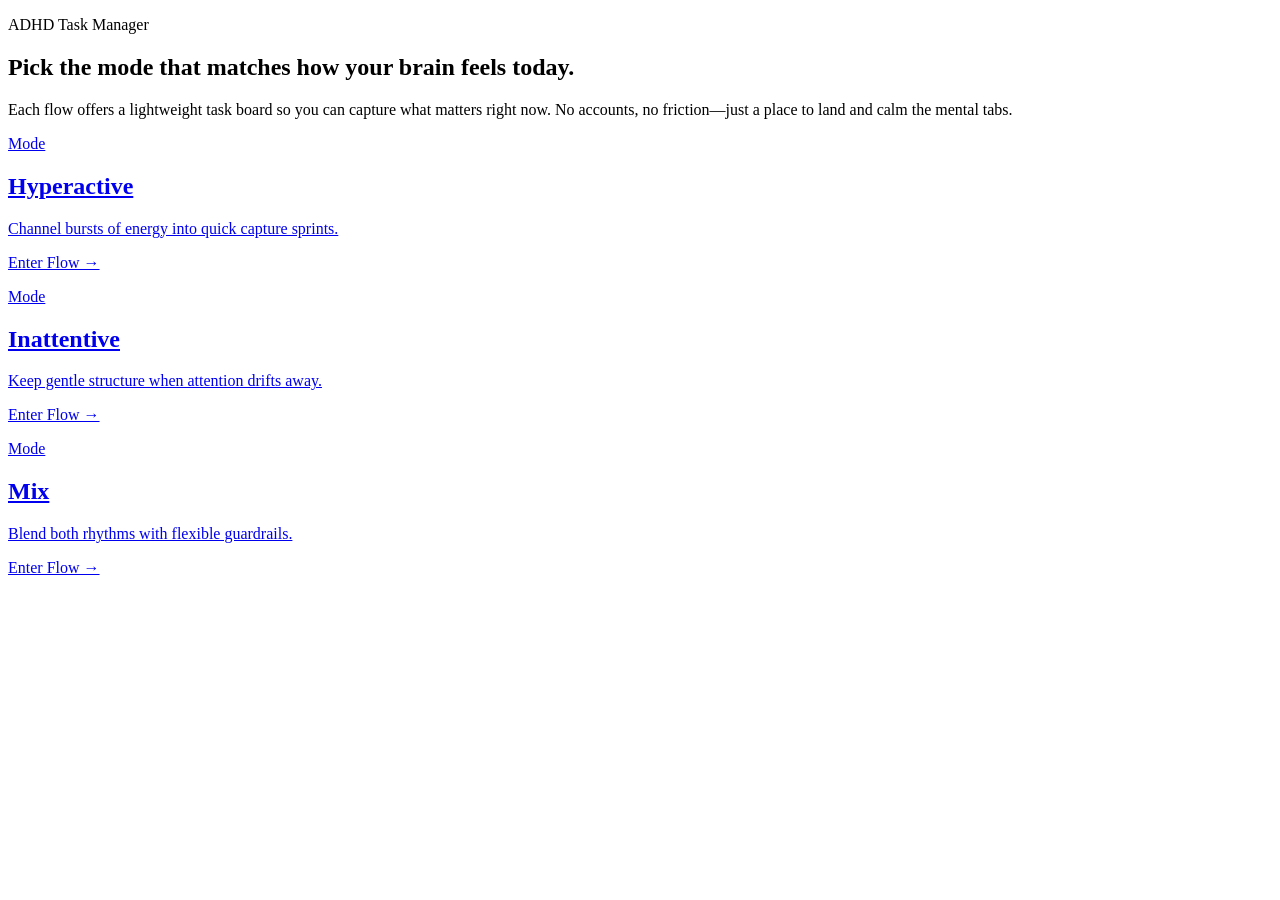
==== index.html @ 8b521635 "Updates" ====
<!DOCTYPE html><!--BIbM8w9gvNcOUpkRr5JvY--><html lang="en"><head><meta charSet="utf-8"/><meta name="viewport" content="width=device-width, initial-scale=1"/><link rel="preload" href="/adhd-task-manager/_next/static/media/797e433ab948586e-s.p.dbea232f.woff2" as="font" crossorigin="" type="font/woff2"/><link rel="preload" href="/adhd-task-manager/_next/static/media/caa3a2e1cccd8315-s.p.853070df.woff2" as="font" crossorigin="" type="font/woff2"/><link rel="stylesheet" href="/adhd-task-manager/_next/static/chunks/9ed24221efd3d8c6.css" data-precedence="next"/><link rel="preload" as="script" fetchPriority="low" href="/adhd-task-manager/_next/static/chunks/11211aaabb2560be.js"/><script src="/adhd-task-manager/_next/static/chunks/112f346e31f991df.js" async=""></script><script src="/adhd-task-manager/_next/static/chunks/be1be622ca6991ac.js" async=""></script><script src="/adhd-task-manager/_next/static/chunks/06525dfb60487280.js" async=""></script><script src="/adhd-task-manager/_next/static/chunks/5d531e7148feb986.js" async=""></script><script src="/adhd-task-manager/_next/static/chunks/turbopack-1556e7c6391fd3c6.js" async=""></script><script src="/adhd-task-manager/_next/static/chunks/ff1a16fafef87110.js" async=""></script><script src="/adhd-task-manager/_next/static/chunks/247eb132b7f7b574.js" async=""></script><script src="/adhd-task-manager/_next/static/chunks/796e69ae18b2784c.js" async=""></script><meta name="next-size-adjust" content=""/><title>ADHD Task Manager</title><meta name="description" content="Pick a hyperactive, inattentive, or mixed flow and capture tasks."/><link rel="icon" href="/adhd-task-manager/favicon.ico?favicon.0b3bf435.ico" sizes="256x256" type="image/x-icon"/><script src="/adhd-task-manager/_next/static/chunks/a6dad97d9634a72d.js" noModule=""></script></head><body class="geist_a71539c9-module__T19VSG__variable geist_mono_8d43a2aa-module__8Li5zG__variable antialiased"><div hidden=""><!--$--><!--/$--></div><div class="min-h-screen bg-gradient-to-br from-rose-50 via-white to-slate-100"><main class="mx-auto flex min-h-screen max-w-5xl flex-col gap-16 px-6 py-20 sm:px-10"><section class="space-y-6 text-center sm:text-left"><p class="text-sm font-semibold uppercase tracking-[0.4em] text-zinc-500">ADHD Task Manager</p><h1 class="text-4xl font-semibold leading-snug text-zinc-900 sm:text-5xl">Pick the mode that matches how your brain feels today.</h1><p class="max-w-3xl text-lg text-zinc-600">Each flow offers a lightweight task board so you can capture what matters right now. No accounts, no friction—just a place to land and calm the mental tabs.</p></section><section class="grid gap-6 md:grid-cols-3"><a class="group flex flex-col justify-between rounded-3xl border border-black/5 bg-white/90 p-8 shadow-lg shadow-black/5 transition hover:-translate-y-1 hover:shadow-2xl from-orange-500/20 via-orange-400/10 to-orange-300/10" href="/adhd-task-manager/hyperactive/"><div class="space-y-4"><p class="text-xs font-semibold uppercase tracking-[0.4em] text-zinc-500">Mode</p><h2 class="text-2xl font-semibold text-zinc-900">Hyperactive</h2><p class="text-sm text-zinc-600">Channel bursts of energy into quick capture sprints.</p></div><span class="mt-10 inline-flex items-center justify-center rounded-full border px-4 py-2 text-xs font-semibold uppercase tracking-wide transition group-hover:bg-white text-orange-700 border-orange-200 hover:border-orange-400">Enter Flow →</span></a><a class="group flex flex-col justify-between rounded-3xl border border-black/5 bg-white/90 p-8 shadow-lg shadow-black/5 transition hover:-translate-y-1 hover:shadow-2xl from-sky-500/20 via-sky-400/10 to-sky-300/10" href="/adhd-task-manager/inattentive/"><div class="space-y-4"><p class="text-xs font-semibold uppercase tracking-[0.4em] text-zinc-500">Mode</p><h2 class="text-2xl font-semibold text-zinc-900">Inattentive</h2><p class="text-sm text-zinc-600">Keep gentle structure when attention drifts away.</p></div><span class="mt-10 inline-flex items-center justify-center rounded-full border px-4 py-2 text-xs font-semibold uppercase tracking-wide transition group-hover:bg-white text-sky-700 border-sky-200 hover:border-sky-400">Enter Flow →</span></a><a class="group flex flex-col justify-between rounded-3xl border border-black/5 bg-white/90 p-8 shadow-lg shadow-black/5 transition hover:-translate-y-1 hover:shadow-2xl from-violet-500/20 via-violet-400/10 to-violet-300/10" href="/adhd-task-manager/mix/"><div class="space-y-4"><p class="text-xs font-semibold uppercase tracking-[0.4em] text-zinc-500">Mode</p><h2 class="text-2xl font-semibold text-zinc-900">Mix</h2><p class="text-sm text-zinc-600">Blend both rhythms with flexible guardrails.</p></div><span class="mt-10 inline-flex items-center justify-center rounded-full border px-4 py-2 text-xs font-semibold uppercase tracking-wide transition group-hover:bg-white text-violet-700 border-violet-200 hover:border-violet-400">Enter Flow →</span></a></section></main></div><!--$--><!--/$--><script src="/adhd-task-manager/_next/static/chunks/11211aaabb2560be.js" id="_R_" async=""></script><script>(self.__next_f=self.__next_f||[]).push([0])</script><script>self.__next_f.push([1,"1:\"$Sreact.fragment\"\n2:I[39756,[\"/adhd-task-manager/_next/static/chunks/ff1a16fafef87110.js\",\"/adhd-task-manager/_next/static/chunks/247eb132b7f7b574.js\"],\"default\"]\n3:I[37457,[\"/adhd-task-manager/_next/static/chunks/ff1a16fafef87110.js\",\"/adhd-task-manager/_next/static/chunks/247eb132b7f7b574.js\"],\"default\"]\n4:I[22016,[\"/adhd-task-manager/_next/static/chunks/796e69ae18b2784c.js\"],\"\"]\nc:I[68027,[],\"default\"]\n:HL[\"/adhd-task-manager/_next/static/chunks/9ed24221efd3d8c6.css\",\"style\"]\n:HL[\"/adhd-task-manager/_next/static/media/797e433ab948586e-s.p.dbea232f.woff2\",\"font\",{\"crossOrigin\":\"\",\"type\":\"font/woff2\"}]\n:HL[\"/adhd-task-manager/_next/static/media/caa3a2e1cccd8315-s.p.853070df.woff2\",\"font\",{\"crossOrigin\":\"\",\"type\":\"font/woff2\"}]\n"])</script><script>self.__next_f.push([1,"0:{\"P\":null,\"b\":\"BIbM8w9gvNcOUpkRr5JvY\",\"c\":[\"\",\"\"],\"q\":\"\",\"i\":false,\"f\":[[[\"\",{\"children\":[\"__PAGE__\",{}]},\"$undefined\",\"$undefined\",true],[[\"$\",\"$1\",\"c\",{\"children\":[[[\"$\",\"link\",\"0\",{\"rel\":\"stylesheet\",\"href\":\"/adhd-task-manager/_next/static/chunks/9ed24221efd3d8c6.css\",\"precedence\":\"next\",\"crossOrigin\":\"$undefined\",\"nonce\":\"$undefined\"}]],[\"$\",\"html\",null,{\"lang\":\"en\",\"children\":[\"$\",\"body\",null,{\"className\":\"geist_a71539c9-module__T19VSG__variable geist_mono_8d43a2aa-module__8Li5zG__variable antialiased\",\"children\":[\"$\",\"$L2\",null,{\"parallelRouterKey\":\"children\",\"error\":\"$undefined\",\"errorStyles\":\"$undefined\",\"errorScripts\":\"$undefined\",\"template\":[\"$\",\"$L3\",null,{}],\"templateStyles\":\"$undefined\",\"templateScripts\":\"$undefined\",\"notFound\":[[[\"$\",\"title\",null,{\"children\":\"404: This page could not be found.\"}],[\"$\",\"div\",null,{\"style\":{\"fontFamily\":\"system-ui,\\\"Segoe UI\\\",Roboto,Helvetica,Arial,sans-serif,\\\"Apple Color Emoji\\\",\\\"Segoe UI Emoji\\\"\",\"height\":\"100vh\",\"textAlign\":\"center\",\"display\":\"flex\",\"flexDirection\":\"column\",\"alignItems\":\"center\",\"justifyContent\":\"center\"},\"children\":[\"$\",\"div\",null,{\"children\":[[\"$\",\"style\",null,{\"dangerouslySetInnerHTML\":{\"__html\":\"body{color:#000;background:#fff;margin:0}.next-error-h1{border-right:1px solid rgba(0,0,0,.3)}@media (prefers-color-scheme:dark){body{color:#fff;background:#000}.next-error-h1{border-right:1px solid rgba(255,255,255,.3)}}\"}}],[\"$\",\"h1\",null,{\"className\":\"next-error-h1\",\"style\":{\"display\":\"inline-block\",\"margin\":\"0 20px 0 0\",\"padding\":\"0 23px 0 0\",\"fontSize\":24,\"fontWeight\":500,\"verticalAlign\":\"top\",\"lineHeight\":\"49px\"},\"children\":404}],[\"$\",\"div\",null,{\"style\":{\"display\":\"inline-block\"},\"children\":[\"$\",\"h2\",null,{\"style\":{\"fontSize\":14,\"fontWeight\":400,\"lineHeight\":\"49px\",\"margin\":0},\"children\":\"This page could not be found.\"}]}]]}]}]],[]],\"forbidden\":\"$undefined\",\"unauthorized\":\"$undefined\"}]}]}]]}],{\"children\":[[\"$\",\"$1\",\"c\",{\"children\":[[\"$\",\"div\",null,{\"className\":\"min-h-screen bg-gradient-to-br from-rose-50 via-white to-slate-100\",\"children\":[\"$\",\"main\",null,{\"className\":\"mx-auto flex min-h-screen max-w-5xl flex-col gap-16 px-6 py-20 sm:px-10\",\"children\":[[\"$\",\"section\",null,{\"className\":\"space-y-6 text-center sm:text-left\",\"children\":[[\"$\",\"p\",null,{\"className\":\"text-sm font-semibold uppercase tracking-[0.4em] text-zinc-500\",\"children\":\"ADHD Task Manager\"}],[\"$\",\"h1\",null,{\"className\":\"text-4xl font-semibold leading-snug text-zinc-900 sm:text-5xl\",\"children\":\"Pick the mode that matches how your brain feels today.\"}],[\"$\",\"p\",null,{\"className\":\"max-w-3xl text-lg text-zinc-600\",\"children\":\"Each flow offers a lightweight task board so you can capture what matters right now. No accounts, no friction—just a place to land and calm the mental tabs.\"}]]}],[\"$\",\"section\",null,{\"className\":\"grid gap-6 md:grid-cols-3\",\"children\":[[\"$\",\"$L4\",\"Hyperactive\",{\"href\":\"/hyperactive\",\"className\":\"group flex flex-col justify-between rounded-3xl border border-black/5 bg-white/90 p-8 shadow-lg shadow-black/5 transition hover:-translate-y-1 hover:shadow-2xl from-orange-500/20 via-orange-400/10 to-orange-300/10\",\"children\":[[\"$\",\"div\",null,{\"className\":\"space-y-4\",\"children\":[[\"$\",\"p\",null,{\"className\":\"text-xs font-semibold uppercase tracking-[0.4em] text-zinc-500\",\"children\":\"Mode\"}],[\"$\",\"h2\",null,{\"className\":\"text-2xl font-semibold text-zinc-900\",\"children\":\"Hyperactive\"}],[\"$\",\"p\",null,{\"className\":\"text-sm text-zinc-600\",\"children\":\"Channel bursts of energy into quick capture sprints.\"}]]}],[\"$\",\"span\",null,{\"className\":\"mt-10 inline-flex items-center justify-center rounded-full border px-4 py-2 text-xs font-semibold uppercase tracking-wide transition group-hover:bg-white text-orange-700 border-orange-200 hover:border-orange-400\",\"children\":\"Enter Flow →\"}]]}],[\"$\",\"$L4\",\"Inattentive\",{\"href\":\"/inattentive\",\"className\":\"group flex flex-col justify-between rounded-3xl border border-black/5 bg-white/90 p-8 shadow-lg shadow-black/5 transition hover:-translate-y-1 hover:shadow-2xl from-sky-500/20 via-sky-400/10 to-sky-300/10\",\"children\":[[\"$\",\"div\",null,{\"className\":\"space-y-4\",\"children\":[[\"$\",\"p\",null,{\"className\":\"text-xs font-semibold uppercase tracking-[0.4em] text-zinc-500\",\"children\":\"Mode\"}],\"$L5\",\"$L6\"]}],\"$L7\"]}],\"$L8\"]}]]}]}],[\"$L9\"],\"$La\"]}],{},null,false,false]},null,false,false],\"$Lb\",false]],\"m\":\"$undefined\",\"G\":[\"$c\",[]],\"S\":true}\n"])</script><script>self.__next_f.push([1,"d:I[97367,[\"/adhd-task-manager/_next/static/chunks/ff1a16fafef87110.js\",\"/adhd-task-manager/_next/static/chunks/247eb132b7f7b574.js\"],\"OutletBoundary\"]\ne:\"$Sreact.suspense\"\n10:I[97367,[\"/adhd-task-manager/_next/static/chunks/ff1a16fafef87110.js\",\"/adhd-task-manager/_next/static/chunks/247eb132b7f7b574.js\"],\"ViewportBoundary\"]\n12:I[97367,[\"/adhd-task-manager/_next/static/chunks/ff1a16fafef87110.js\",\"/adhd-task-manager/_next/static/chunks/247eb132b7f7b574.js\"],\"MetadataBoundary\"]\n5:[\"$\",\"h2\",null,{\"className\":\"text-2xl font-semibold text-zinc-900\",\"children\":\"Inattentive\"}]\n6:[\"$\",\"p\",null,{\"className\":\"text-sm text-zinc-600\",\"children\":\"Keep gentle structure when attention drifts away.\"}]\n7:[\"$\",\"span\",null,{\"className\":\"mt-10 inline-flex items-center justify-center rounded-full border px-4 py-2 text-xs font-semibold uppercase tracking-wide transition group-hover:bg-white text-sky-700 border-sky-200 hover:border-sky-400\",\"children\":\"Enter Flow →\"}]\n8:[\"$\",\"$L4\",\"Mix\",{\"href\":\"/mix\",\"className\":\"group flex flex-col justify-between rounded-3xl border border-black/5 bg-white/90 p-8 shadow-lg shadow-black/5 transition hover:-translate-y-1 hover:shadow-2xl from-violet-500/20 via-violet-400/10 to-violet-300/10\",\"children\":[[\"$\",\"div\",null,{\"className\":\"space-y-4\",\"children\":[[\"$\",\"p\",null,{\"className\":\"text-xs font-semibold uppercase tracking-[0.4em] text-zinc-500\",\"children\":\"Mode\"}],[\"$\",\"h2\",null,{\"className\":\"text-2xl font-semibold text-zinc-900\",\"children\":\"Mix\"}],[\"$\",\"p\",null,{\"className\":\"text-sm text-zinc-600\",\"children\":\"Blend both rhythms with flexible guardrails.\"}]]}],[\"$\",\"span\",null,{\"className\":\"mt-10 inline-flex items-center justify-center rounded-full border px-4 py-2 text-xs font-semibold uppercase tracking-wide transition group-hover:bg-white text-violet-700 border-violet-200 hover:border-violet-400\",\"children\":\"Enter Flow →\"}]]}]\n9:[\"$\",\"script\",\"script-0\",{\"src\":\"/adhd-task-manager/_next/static/chunks/796e69ae18b2784c.js\",\"async\":true,\"nonce\":\"$undefined\"}]\na:[\"$\",\"$Ld\",null,{\"children\":[\"$\",\"$e\",null,{\"name\":\"Next.MetadataOutlet\",\"children\":\"$@f\"}]}]\nb:[\"$\",\"$1\",\"h\",{\"children\":[null,[\"$\",\"$L10\",null,{\"children\":\"$@11\"}],[\"$\",\"div\",null,{\"hidden\":true,\"children\":[\"$\",\"$L12\",null,{\"children\":[\"$\",\"$e\",null,{\"name\":\"Next.Metadata\",\"children\":\"$@13\"}]}]}],[\"$\",\"meta\",null,{\"name\":\"next-size-adjust\",\"content\":\"\"}]]}]\n"])</script><script>self.__next_f.push([1,"11:[[\"$\",\"meta\",\"0\",{\"charSet\":\"utf-8\"}],[\"$\",\"meta\",\"1\",{\"name\":\"viewport\",\"content\":\"width=device-width, initial-scale=1\"}]]\n"])</script><script>self.__next_f.push([1,"14:I[27201,[\"/adhd-task-manager/_next/static/chunks/ff1a16fafef87110.js\",\"/adhd-task-manager/_next/static/chunks/247eb132b7f7b574.js\"],\"IconMark\"]\n13:[[\"$\",\"title\",\"0\",{\"children\":\"ADHD Task Manager\"}],[\"$\",\"meta\",\"1\",{\"name\":\"description\",\"content\":\"Pick a hyperactive, inattentive, or mixed flow and capture tasks.\"}],[\"$\",\"link\",\"2\",{\"rel\":\"icon\",\"href\":\"/adhd-task-manager/favicon.ico?favicon.0b3bf435.ico\",\"sizes\":\"256x256\",\"type\":\"image/x-icon\"}],[\"$\",\"$L14\",\"3\",{}]]\nf:null\n"])</script></body></html>
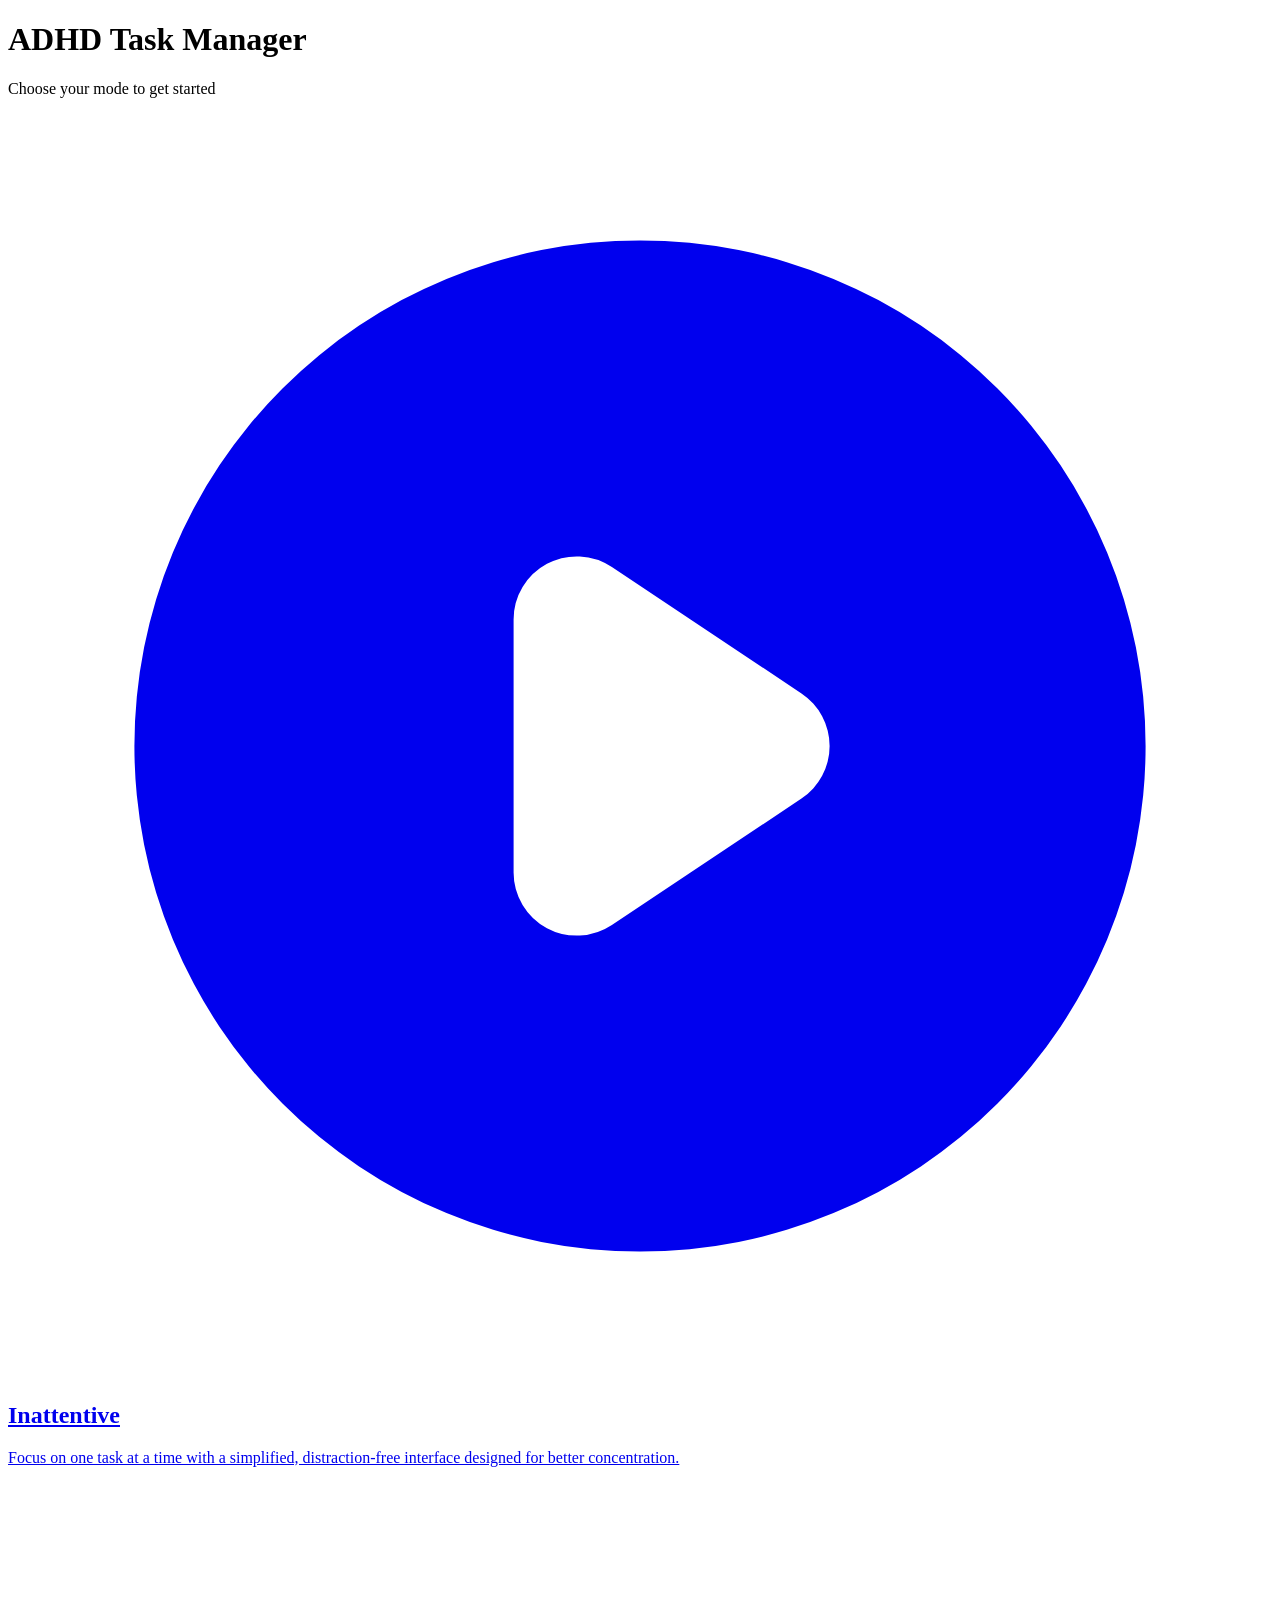
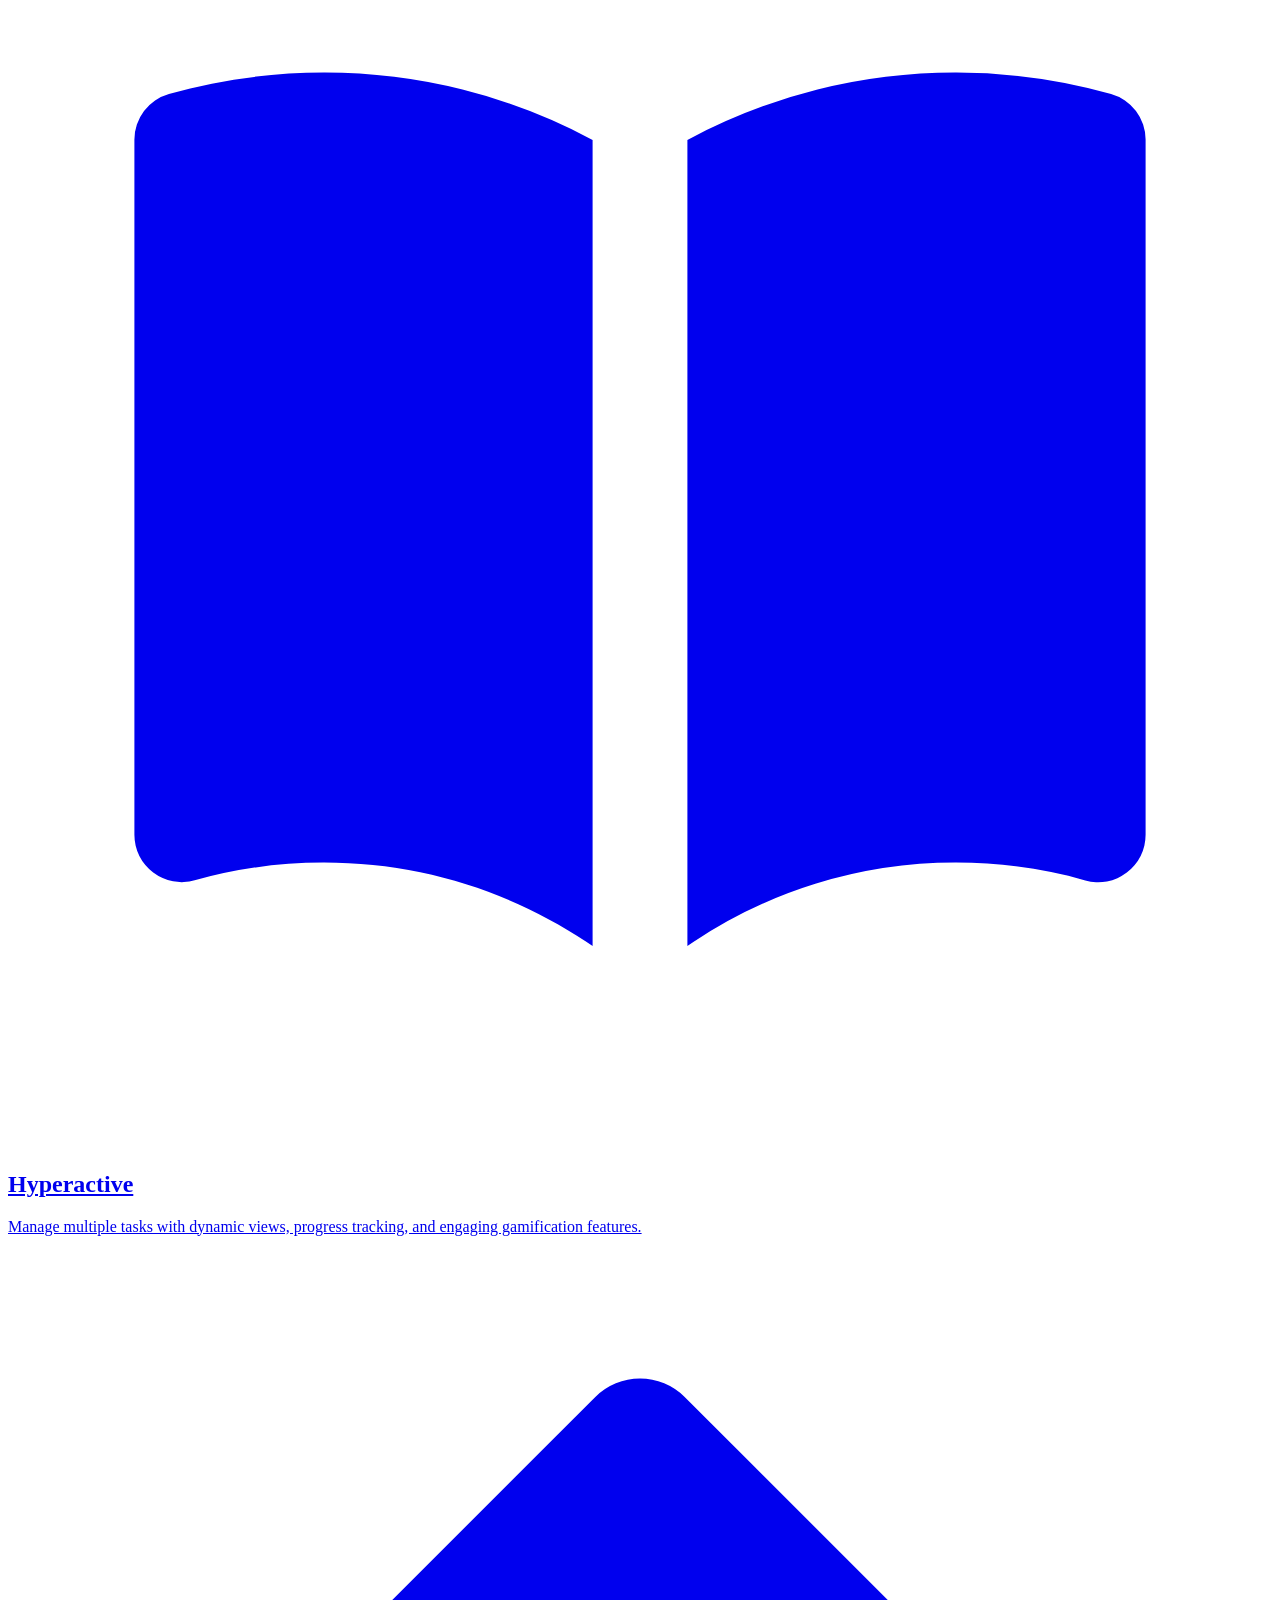
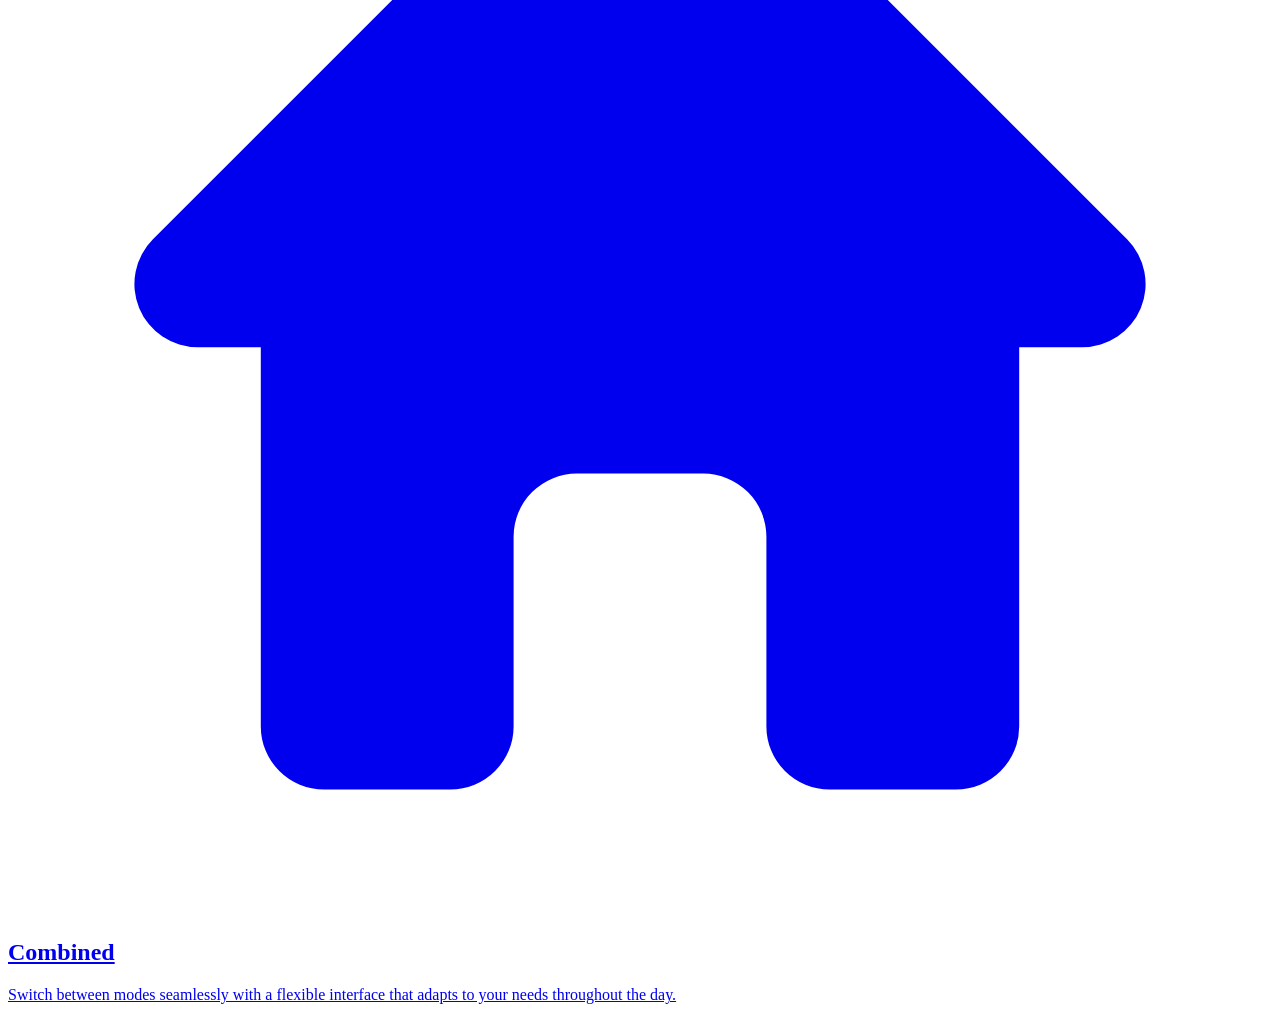
==== commit 951c05bd: "Updates" ====
--- a/index.html
+++ b/index.html
@@ -1 +1 @@
-<!DOCTYPE html><!--BIbM8w9gvNcOUpkRr5JvY--><html lang="en"><head><meta charSet="utf-8"/><meta name="viewport" content="width=device-width, initial-scale=1"/><link rel="preload" href="/adhd-task-manager/_next/static/media/797e433ab948586e-s.p.dbea232f.woff2" as="font" crossorigin="" type="font/woff2"/><link rel="preload" href="/adhd-task-manager/_next/static/media/caa3a2e1cccd8315-s.p.853070df.woff2" as="font" crossorigin="" type="font/woff2"/><link rel="stylesheet" href="/adhd-task-manager/_next/static/chunks/9ed24221efd3d8c6.css" data-precedence="next"/><link rel="preload" as="script" fetchPriority="low" href="/adhd-task-manager/_next/static/chunks/11211aaabb2560be.js"/><script src="/adhd-task-manager/_next/static/chunks/112f346e31f991df.js" async=""></script><script src="/adhd-task-manager/_next/static/chunks/be1be622ca6991ac.js" async=""></script><script src="/adhd-task-manager/_next/static/chunks/06525dfb60487280.js" async=""></script><script src="/adhd-task-manager/_next/static/chunks/5d531e7148feb986.js" async=""></script><script src="/adhd-task-manager/_next/static/chunks/turbopack-1556e7c6391fd3c6.js" async=""></script><script src="/adhd-task-manager/_next/static/chunks/ff1a16fafef87110.js" async=""></script><script src="/adhd-task-manager/_next/static/chunks/247eb132b7f7b574.js" async=""></script><script src="/adhd-task-manager/_next/static/chunks/796e69ae18b2784c.js" async=""></script><meta name="next-size-adjust" content=""/><title>ADHD Task Manager</title><meta name="description" content="Pick a hyperactive, inattentive, or mixed flow and capture tasks."/><link rel="icon" href="/adhd-task-manager/favicon.ico?favicon.0b3bf435.ico" sizes="256x256" type="image/x-icon"/><script src="/adhd-task-manager/_next/static/chunks/a6dad97d9634a72d.js" noModule=""></script></head><body class="geist_a71539c9-module__T19VSG__variable geist_mono_8d43a2aa-module__8Li5zG__variable antialiased"><div hidden=""><!--$--><!--/$--></div><div class="min-h-screen bg-gradient-to-br from-rose-50 via-white to-slate-100"><main class="mx-auto flex min-h-screen max-w-5xl flex-col gap-16 px-6 py-20 sm:px-10"><section class="space-y-6 text-center sm:text-left"><p class="text-sm font-semibold uppercase tracking-[0.4em] text-zinc-500">ADHD Task Manager</p><h1 class="text-4xl font-semibold leading-snug text-zinc-900 sm:text-5xl">Pick the mode that matches how your brain feels today.</h1><p class="max-w-3xl text-lg text-zinc-600">Each flow offers a lightweight task board so you can capture what matters right now. No accounts, no friction—just a place to land and calm the mental tabs.</p></section><section class="grid gap-6 md:grid-cols-3"><a class="group flex flex-col justify-between rounded-3xl border border-black/5 bg-white/90 p-8 shadow-lg shadow-black/5 transition hover:-translate-y-1 hover:shadow-2xl from-orange-500/20 via-orange-400/10 to-orange-300/10" href="/adhd-task-manager/hyperactive/"><div class="space-y-4"><p class="text-xs font-semibold uppercase tracking-[0.4em] text-zinc-500">Mode</p><h2 class="text-2xl font-semibold text-zinc-900">Hyperactive</h2><p class="text-sm text-zinc-600">Channel bursts of energy into quick capture sprints.</p></div><span class="mt-10 inline-flex items-center justify-center rounded-full border px-4 py-2 text-xs font-semibold uppercase tracking-wide transition group-hover:bg-white text-orange-700 border-orange-200 hover:border-orange-400">Enter Flow →</span></a><a class="group flex flex-col justify-between rounded-3xl border border-black/5 bg-white/90 p-8 shadow-lg shadow-black/5 transition hover:-translate-y-1 hover:shadow-2xl from-sky-500/20 via-sky-400/10 to-sky-300/10" href="/adhd-task-manager/inattentive/"><div class="space-y-4"><p class="text-xs font-semibold uppercase tracking-[0.4em] text-zinc-500">Mode</p><h2 class="text-2xl font-semibold text-zinc-900">Inattentive</h2><p class="text-sm text-zinc-600">Keep gentle structure when attention drifts away.</p></div><span class="mt-10 inline-flex items-center justify-center rounded-full border px-4 py-2 text-xs font-semibold uppercase tracking-wide transition group-hover:bg-white text-sky-700 border-sky-200 hover:border-sky-400">Enter Flow →</span></a><a class="group flex flex-col justify-between rounded-3xl border border-black/5 bg-white/90 p-8 shadow-lg shadow-black/5 transition hover:-translate-y-1 hover:shadow-2xl from-violet-500/20 via-violet-400/10 to-violet-300/10" href="/adhd-task-manager/mix/"><div class="space-y-4"><p class="text-xs font-semibold uppercase tracking-[0.4em] text-zinc-500">Mode</p><h2 class="text-2xl font-semibold text-zinc-900">Mix</h2><p class="text-sm text-zinc-600">Blend both rhythms with flexible guardrails.</p></div><span class="mt-10 inline-flex items-center justify-center rounded-full border px-4 py-2 text-xs font-semibold uppercase tracking-wide transition group-hover:bg-white text-violet-700 border-violet-200 hover:border-violet-400">Enter Flow →</span></a></section></main></div><!--$--><!--/$--><script src="/adhd-task-manager/_next/static/chunks/11211aaabb2560be.js" id="_R_" async=""></script><script>(self.__next_f=self.__next_f||[]).push([0])</script><script>self.__next_f.push([1,"1:\"$Sreact.fragment\"\n2:I[39756,[\"/adhd-task-manager/_next/static/chunks/ff1a16fafef87110.js\",\"/adhd-task-manager/_next/static/chunks/247eb132b7f7b574.js\"],\"default\"]\n3:I[37457,[\"/adhd-task-manager/_next/static/chunks/ff1a16fafef87110.js\",\"/adhd-task-manager/_next/static/chunks/247eb132b7f7b574.js\"],\"default\"]\n4:I[22016,[\"/adhd-task-manager/_next/static/chunks/796e69ae18b2784c.js\"],\"\"]\nc:I[68027,[],\"default\"]\n:HL[\"/adhd-task-manager/_next/static/chunks/9ed24221efd3d8c6.css\",\"style\"]\n:HL[\"/adhd-task-manager/_next/static/media/797e433ab948586e-s.p.dbea232f.woff2\",\"font\",{\"crossOrigin\":\"\",\"type\":\"font/woff2\"}]\n:HL[\"/adhd-task-manager/_next/static/media/caa3a2e1cccd8315-s.p.853070df.woff2\",\"font\",{\"crossOrigin\":\"\",\"type\":\"font/woff2\"}]\n"])</script><script>self.__next_f.push([1,"0:{\"P\":null,\"b\":\"BIbM8w9gvNcOUpkRr5JvY\",\"c\":[\"\",\"\"],\"q\":\"\",\"i\":false,\"f\":[[[\"\",{\"children\":[\"__PAGE__\",{}]},\"$undefined\",\"$undefined\",true],[[\"$\",\"$1\",\"c\",{\"children\":[[[\"$\",\"link\",\"0\",{\"rel\":\"stylesheet\",\"href\":\"/adhd-task-manager/_next/static/chunks/9ed24221efd3d8c6.css\",\"precedence\":\"next\",\"crossOrigin\":\"$undefined\",\"nonce\":\"$undefined\"}]],[\"$\",\"html\",null,{\"lang\":\"en\",\"children\":[\"$\",\"body\",null,{\"className\":\"geist_a71539c9-module__T19VSG__variable geist_mono_8d43a2aa-module__8Li5zG__variable antialiased\",\"children\":[\"$\",\"$L2\",null,{\"parallelRouterKey\":\"children\",\"error\":\"$undefined\",\"errorStyles\":\"$undefined\",\"errorScripts\":\"$undefined\",\"template\":[\"$\",\"$L3\",null,{}],\"templateStyles\":\"$undefined\",\"templateScripts\":\"$undefined\",\"notFound\":[[[\"$\",\"title\",null,{\"children\":\"404: This page could not be found.\"}],[\"$\",\"div\",null,{\"style\":{\"fontFamily\":\"system-ui,\\\"Segoe UI\\\",Roboto,Helvetica,Arial,sans-serif,\\\"Apple Color Emoji\\\",\\\"Segoe UI Emoji\\\"\",\"height\":\"100vh\",\"textAlign\":\"center\",\"display\":\"flex\",\"flexDirection\":\"column\",\"alignItems\":\"center\",\"justifyContent\":\"center\"},\"children\":[\"$\",\"div\",null,{\"children\":[[\"$\",\"style\",null,{\"dangerouslySetInnerHTML\":{\"__html\":\"body{color:#000;background:#fff;margin:0}.next-error-h1{border-right:1px solid rgba(0,0,0,.3)}@media (prefers-color-scheme:dark){body{color:#fff;background:#000}.next-error-h1{border-right:1px solid rgba(255,255,255,.3)}}\"}}],[\"$\",\"h1\",null,{\"className\":\"next-error-h1\",\"style\":{\"display\":\"inline-block\",\"margin\":\"0 20px 0 0\",\"padding\":\"0 23px 0 0\",\"fontSize\":24,\"fontWeight\":500,\"verticalAlign\":\"top\",\"lineHeight\":\"49px\"},\"children\":404}],[\"$\",\"div\",null,{\"style\":{\"display\":\"inline-block\"},\"children\":[\"$\",\"h2\",null,{\"style\":{\"fontSize\":14,\"fontWeight\":400,\"lineHeight\":\"49px\",\"margin\":0},\"children\":\"This page could not be found.\"}]}]]}]}]],[]],\"forbidden\":\"$undefined\",\"unauthorized\":\"$undefined\"}]}]}]]}],{\"children\":[[\"$\",\"$1\",\"c\",{\"children\":[[\"$\",\"div\",null,{\"className\":\"min-h-screen bg-gradient-to-br from-rose-50 via-white to-slate-100\",\"children\":[\"$\",\"main\",null,{\"className\":\"mx-auto flex min-h-screen max-w-5xl flex-col gap-16 px-6 py-20 sm:px-10\",\"children\":[[\"$\",\"section\",null,{\"className\":\"space-y-6 text-center sm:text-left\",\"children\":[[\"$\",\"p\",null,{\"className\":\"text-sm font-semibold uppercase tracking-[0.4em] text-zinc-500\",\"children\":\"ADHD Task Manager\"}],[\"$\",\"h1\",null,{\"className\":\"text-4xl font-semibold leading-snug text-zinc-900 sm:text-5xl\",\"children\":\"Pick the mode that matches how your brain feels today.\"}],[\"$\",\"p\",null,{\"className\":\"max-w-3xl text-lg text-zinc-600\",\"children\":\"Each flow offers a lightweight task board so you can capture what matters right now. No accounts, no friction—just a place to land and calm the mental tabs.\"}]]}],[\"$\",\"section\",null,{\"className\":\"grid gap-6 md:grid-cols-3\",\"children\":[[\"$\",\"$L4\",\"Hyperactive\",{\"href\":\"/hyperactive\",\"className\":\"group flex flex-col justify-between rounded-3xl border border-black/5 bg-white/90 p-8 shadow-lg shadow-black/5 transition hover:-translate-y-1 hover:shadow-2xl from-orange-500/20 via-orange-400/10 to-orange-300/10\",\"children\":[[\"$\",\"div\",null,{\"className\":\"space-y-4\",\"children\":[[\"$\",\"p\",null,{\"className\":\"text-xs font-semibold uppercase tracking-[0.4em] text-zinc-500\",\"children\":\"Mode\"}],[\"$\",\"h2\",null,{\"className\":\"text-2xl font-semibold text-zinc-900\",\"children\":\"Hyperactive\"}],[\"$\",\"p\",null,{\"className\":\"text-sm text-zinc-600\",\"children\":\"Channel bursts of energy into quick capture sprints.\"}]]}],[\"$\",\"span\",null,{\"className\":\"mt-10 inline-flex items-center justify-center rounded-full border px-4 py-2 text-xs font-semibold uppercase tracking-wide transition group-hover:bg-white text-orange-700 border-orange-200 hover:border-orange-400\",\"children\":\"Enter Flow →\"}]]}],[\"$\",\"$L4\",\"Inattentive\",{\"href\":\"/inattentive\",\"className\":\"group flex flex-col justify-between rounded-3xl border border-black/5 bg-white/90 p-8 shadow-lg shadow-black/5 transition hover:-translate-y-1 hover:shadow-2xl from-sky-500/20 via-sky-400/10 to-sky-300/10\",\"children\":[[\"$\",\"div\",null,{\"className\":\"space-y-4\",\"children\":[[\"$\",\"p\",null,{\"className\":\"text-xs font-semibold uppercase tracking-[0.4em] text-zinc-500\",\"children\":\"Mode\"}],\"$L5\",\"$L6\"]}],\"$L7\"]}],\"$L8\"]}]]}]}],[\"$L9\"],\"$La\"]}],{},null,false,false]},null,false,false],\"$Lb\",false]],\"m\":\"$undefined\",\"G\":[\"$c\",[]],\"S\":true}\n"])</script><script>self.__next_f.push([1,"d:I[97367,[\"/adhd-task-manager/_next/static/chunks/ff1a16fafef87110.js\",\"/adhd-task-manager/_next/static/chunks/247eb132b7f7b574.js\"],\"OutletBoundary\"]\ne:\"$Sreact.suspense\"\n10:I[97367,[\"/adhd-task-manager/_next/static/chunks/ff1a16fafef87110.js\",\"/adhd-task-manager/_next/static/chunks/247eb132b7f7b574.js\"],\"ViewportBoundary\"]\n12:I[97367,[\"/adhd-task-manager/_next/static/chunks/ff1a16fafef87110.js\",\"/adhd-task-manager/_next/static/chunks/247eb132b7f7b574.js\"],\"MetadataBoundary\"]\n5:[\"$\",\"h2\",null,{\"className\":\"text-2xl font-semibold text-zinc-900\",\"children\":\"Inattentive\"}]\n6:[\"$\",\"p\",null,{\"className\":\"text-sm text-zinc-600\",\"children\":\"Keep gentle structure when attention drifts away.\"}]\n7:[\"$\",\"span\",null,{\"className\":\"mt-10 inline-flex items-center justify-center rounded-full border px-4 py-2 text-xs font-semibold uppercase tracking-wide transition group-hover:bg-white text-sky-700 border-sky-200 hover:border-sky-400\",\"children\":\"Enter Flow →\"}]\n8:[\"$\",\"$L4\",\"Mix\",{\"href\":\"/mix\",\"className\":\"group flex flex-col justify-between rounded-3xl border border-black/5 bg-white/90 p-8 shadow-lg shadow-black/5 transition hover:-translate-y-1 hover:shadow-2xl from-violet-500/20 via-violet-400/10 to-violet-300/10\",\"children\":[[\"$\",\"div\",null,{\"className\":\"space-y-4\",\"children\":[[\"$\",\"p\",null,{\"className\":\"text-xs font-semibold uppercase tracking-[0.4em] text-zinc-500\",\"children\":\"Mode\"}],[\"$\",\"h2\",null,{\"className\":\"text-2xl font-semibold text-zinc-900\",\"children\":\"Mix\"}],[\"$\",\"p\",null,{\"className\":\"text-sm text-zinc-600\",\"children\":\"Blend both rhythms with flexible guardrails.\"}]]}],[\"$\",\"span\",null,{\"className\":\"mt-10 inline-flex items-center justify-center rounded-full border px-4 py-2 text-xs font-semibold uppercase tracking-wide transition group-hover:bg-white text-violet-700 border-violet-200 hover:border-violet-400\",\"children\":\"Enter Flow →\"}]]}]\n9:[\"$\",\"script\",\"script-0\",{\"src\":\"/adhd-task-manager/_next/static/chunks/796e69ae18b2784c.js\",\"async\":true,\"nonce\":\"$undefined\"}]\na:[\"$\",\"$Ld\",null,{\"children\":[\"$\",\"$e\",null,{\"name\":\"Next.MetadataOutlet\",\"children\":\"$@f\"}]}]\nb:[\"$\",\"$1\",\"h\",{\"children\":[null,[\"$\",\"$L10\",null,{\"children\":\"$@11\"}],[\"$\",\"div\",null,{\"hidden\":true,\"children\":[\"$\",\"$L12\",null,{\"children\":[\"$\",\"$e\",null,{\"name\":\"Next.Metadata\",\"children\":\"$@13\"}]}]}],[\"$\",\"meta\",null,{\"name\":\"next-size-adjust\",\"content\":\"\"}]]}]\n"])</script><script>self.__next_f.push([1,"11:[[\"$\",\"meta\",\"0\",{\"charSet\":\"utf-8\"}],[\"$\",\"meta\",\"1\",{\"name\":\"viewport\",\"content\":\"width=device-width, initial-scale=1\"}]]\n"])</script><script>self.__next_f.push([1,"14:I[27201,[\"/adhd-task-manager/_next/static/chunks/ff1a16fafef87110.js\",\"/adhd-task-manager/_next/static/chunks/247eb132b7f7b574.js\"],\"IconMark\"]\n13:[[\"$\",\"title\",\"0\",{\"children\":\"ADHD Task Manager\"}],[\"$\",\"meta\",\"1\",{\"name\":\"description\",\"content\":\"Pick a hyperactive, inattentive, or mixed flow and capture tasks.\"}],[\"$\",\"link\",\"2\",{\"rel\":\"icon\",\"href\":\"/adhd-task-manager/favicon.ico?favicon.0b3bf435.ico\",\"sizes\":\"256x256\",\"type\":\"image/x-icon\"}],[\"$\",\"$L14\",\"3\",{}]]\nf:null\n"])</script></body></html>+<!DOCTYPE html><!--HoXpDnXHNooln_3Py7JQW--><html lang="en"><head><meta charSet="utf-8"/><meta name="viewport" content="width=device-width, initial-scale=1"/><link rel="preload" href="/adhd-task-manager/_next/static/media/797e433ab948586e-s.p.dbea232f.woff2" as="font" crossorigin="" type="font/woff2"/><link rel="preload" href="/adhd-task-manager/_next/static/media/caa3a2e1cccd8315-s.p.853070df.woff2" as="font" crossorigin="" type="font/woff2"/><link rel="stylesheet" href="/adhd-task-manager/_next/static/chunks/ca2c6e54b3480fec.css" data-precedence="next"/><link rel="preload" as="script" fetchPriority="low" href="/adhd-task-manager/_next/static/chunks/cbd55ab9639e1e66.js"/><script src="/adhd-task-manager/_next/static/chunks/502c569c5ff39ab2.js" async=""></script><script src="/adhd-task-manager/_next/static/chunks/06525dfb60487280.js" async=""></script><script src="/adhd-task-manager/_next/static/chunks/be1be622ca6991ac.js" async=""></script><script src="/adhd-task-manager/_next/static/chunks/turbopack-02d82c0739311918.js" async=""></script><script src="/adhd-task-manager/_next/static/chunks/ff1a16fafef87110.js" async=""></script><script src="/adhd-task-manager/_next/static/chunks/247eb132b7f7b574.js" async=""></script><script src="/adhd-task-manager/_next/static/chunks/d64c57c9acabb178.js" async=""></script><meta name="next-size-adjust" content=""/><title>ADHD Task Manager</title><meta name="description" content="Pick a hyperactive, inattentive, or mixed flow and capture tasks."/><link rel="icon" href="/adhd-task-manager/favicon.ico?favicon.0b3bf435.ico" sizes="256x256" type="image/x-icon"/><script src="/adhd-task-manager/_next/static/chunks/a6dad97d9634a72d.js" noModule=""></script></head><body class="geist_a71539c9-module__T19VSG__variable geist_mono_8d43a2aa-module__8Li5zG__variable antialiased"><div hidden=""><!--$--><!--/$--></div><div class="min-h-screen bg-gradient-to-br from-rose-50 via-white to-slate-100"><main class="mx-auto flex min-h-screen w-full max-w-6xl flex-col items-center justify-center gap-8 px-6 py-12"><div class="text-center mb-8"><h1 class="text-5xl font-bold text-zinc-900 mb-4">ADHD Task Manager</h1><p class="text-xl text-zinc-600">Choose your mode to get started</p></div><div class="grid grid-cols-1 md:grid-cols-3 gap-6 w-full max-w-5xl"><a class="group relative overflow-hidden rounded-3xl border-2 border-sky-200 bg-gradient-to-br from-sky-50 via-white to-blue-50 p-8 shadow-lg shadow-sky-100/50 transition-all duration-300 hover:scale-105 hover:shadow-xl hover:shadow-sky-200/50" href="/adhd-task-manager/inattentive/"><div class="relative z-10"><div class="mb-4 flex items-center gap-3"><div class="rounded-xl bg-sky-500 p-3"><svg xmlns="http://www.w3.org/2000/svg" viewBox="0 0 20 20" fill="currentColor" class="h-8 w-8 text-white"><path fill-rule="evenodd" d="M10 18a8 8 0 1 0 0-16 8 8 0 0 0 0 16ZM9.555 7.168A1 1 0 0 0 8 8v4a1 1 0 0 0 1.555.832l3-2a1 1 0 0 0 0-1.664l-3-2Z" clip-rule="evenodd"></path></svg></div><h2 class="text-2xl font-bold text-sky-900">Inattentive</h2></div><p class="text-zinc-700 leading-relaxed">Focus on one task at a time with a simplified, distraction-free interface designed for better concentration.</p></div><div class="absolute inset-0 bg-gradient-to-br from-sky-400/0 to-blue-400/0 group-hover:from-sky-400/10 group-hover:to-blue-400/10 transition-all duration-300"></div></a><a class="group relative overflow-hidden rounded-3xl border-2 border-violet-200 bg-gradient-to-br from-violet-50 via-white to-rose-50 p-8 shadow-lg shadow-violet-100/50 transition-all duration-300 hover:scale-105 hover:shadow-xl hover:shadow-violet-200/50" href="/adhd-task-manager/hyperactive/"><div class="relative z-10"><div class="mb-4 flex items-center gap-3"><div class="rounded-xl bg-violet-500 p-3"><svg xmlns="http://www.w3.org/2000/svg" viewBox="0 0 20 20" fill="currentColor" class="h-8 w-8 text-white"><path d="M10.75 16.82A7.462 7.462 0 0 1 15 15.5c.71 0 1.396.098 2.046.282A.75.75 0 0 0 18 15.06v-11a.75.75 0 0 0-.546-.721A9.006 9.006 0 0 0 15 3a8.963 8.963 0 0 0-4.25 1.065V16.82ZM9.25 4.065A8.963 8.963 0 0 0 5 3c-.85 0-1.673.118-2.454.339A.75.75 0 0 0 2 4.06v11a.75.75 0 0 0 .954.721A7.506 7.506 0 0 1 5 15.5c1.579 0 3.042.487 4.25 1.32V4.065Z"></path></svg></div><h2 class="text-2xl font-bold text-violet-900">Hyperactive</h2></div><p class="text-zinc-700 leading-relaxed">Manage multiple tasks with dynamic views, progress tracking, and engaging gamification features.</p></div><div class="absolute inset-0 bg-gradient-to-br from-violet-400/0 to-rose-400/0 group-hover:from-violet-400/10 group-hover:to-rose-400/10 transition-all duration-300"></div></a><a class="group relative overflow-hidden rounded-3xl border-2 border-orange-200 bg-gradient-to-br from-orange-50 via-white to-amber-50 p-8 shadow-lg shadow-orange-100/50 transition-all duration-300 hover:scale-105 hover:shadow-xl hover:shadow-orange-200/50" href="/adhd-task-manager/combined/"><div class="relative z-10"><div class="mb-4 flex items-center gap-3"><div class="rounded-xl bg-orange-500 p-3"><svg xmlns="http://www.w3.org/2000/svg" viewBox="0 0 20 20" fill="currentColor" class="h-8 w-8 text-white"><path fill-rule="evenodd" d="M9.293 2.293a1 1 0 0 1 1.414 0l7 7A1 1 0 0 1 17 11h-1v6a1 1 0 0 1-1 1h-2a1 1 0 0 1-1-1v-3a1 1 0 0 0-1-1H9a1 1 0 0 0-1 1v3a1 1 0 0 1-1 1H5a1 1 0 0 1-1-1v-6H3a1 1 0 0 1-.707-1.707l7-7Z" clip-rule="evenodd"></path></svg></div><h2 class="text-2xl font-bold text-orange-900">Combined</h2></div><p class="text-zinc-700 leading-relaxed">Switch between modes seamlessly with a flexible interface that adapts to your needs throughout the day.</p></div><div class="absolute inset-0 bg-gradient-to-br from-orange-400/0 to-amber-400/0 group-hover:from-orange-400/10 group-hover:to-amber-400/10 transition-all duration-300"></div></a></div></main></div><!--$--><!--/$--><script src="/adhd-task-manager/_next/static/chunks/cbd55ab9639e1e66.js" id="_R_" async=""></script><script>(self.__next_f=self.__next_f||[]).push([0])</script><script>self.__next_f.push([1,"1:\"$Sreact.fragment\"\n2:I[39756,[\"/adhd-task-manager/_next/static/chunks/ff1a16fafef87110.js\",\"/adhd-task-manager/_next/static/chunks/247eb132b7f7b574.js\"],\"default\"]\n3:I[37457,[\"/adhd-task-manager/_next/static/chunks/ff1a16fafef87110.js\",\"/adhd-task-manager/_next/static/chunks/247eb132b7f7b574.js\"],\"default\"]\n4:I[47257,[\"/adhd-task-manager/_next/static/chunks/ff1a16fafef87110.js\",\"/adhd-task-manager/_next/static/chunks/247eb132b7f7b574.js\"],\"ClientPageRoot\"]\n5:I[31713,[\"/adhd-task-manager/_next/static/chunks/d64c57c9acabb178.js\"],\"default\"]\n8:I[97367,[\"/adhd-task-manager/_next/static/chunks/ff1a16fafef87110.js\",\"/adhd-task-manager/_next/static/chunks/247eb132b7f7b574.js\"],\"OutletBoundary\"]\n9:\"$Sreact.suspense\"\nb:I[97367,[\"/adhd-task-manager/_next/static/chunks/ff1a16fafef87110.js\",\"/adhd-task-manager/_next/static/chunks/247eb132b7f7b574.js\"],\"ViewportBoundary\"]\nd:I[97367,[\"/adhd-task-manager/_next/static/chunks/ff1a16fafef87110.js\",\"/adhd-task-manager/_next/static/chunks/247eb132b7f7b574.js\"],\"MetadataBoundary\"]\nf:I[68027,[],\"default\"]\n:HL[\"/adhd-task-manager/_next/static/chunks/ca2c6e54b3480fec.css\",\"style\"]\n:HL[\"/adhd-task-manager/_next/static/media/797e433ab948586e-s.p.dbea232f.woff2\",\"font\",{\"crossOrigin\":\"\",\"type\":\"font/woff2\"}]\n:HL[\"/adhd-task-manager/_next/static/media/caa3a2e1cccd8315-s.p.853070df.woff2\",\"font\",{\"crossOrigin\":\"\",\"type\":\"font/woff2\"}]\n"])</script><script>self.__next_f.push([1,"0:{\"P\":null,\"b\":\"HoXpDnXHNooln-3Py7JQW\",\"c\":[\"\",\"\"],\"q\":\"\",\"i\":false,\"f\":[[[\"\",{\"children\":[\"__PAGE__\",{}]},\"$undefined\",\"$undefined\",true],[[\"$\",\"$1\",\"c\",{\"children\":[[[\"$\",\"link\",\"0\",{\"rel\":\"stylesheet\",\"href\":\"/adhd-task-manager/_next/static/chunks/ca2c6e54b3480fec.css\",\"precedence\":\"next\",\"crossOrigin\":\"$undefined\",\"nonce\":\"$undefined\"}]],[\"$\",\"html\",null,{\"lang\":\"en\",\"children\":[\"$\",\"body\",null,{\"className\":\"geist_a71539c9-module__T19VSG__variable geist_mono_8d43a2aa-module__8Li5zG__variable antialiased\",\"children\":[\"$\",\"$L2\",null,{\"parallelRouterKey\":\"children\",\"error\":\"$undefined\",\"errorStyles\":\"$undefined\",\"errorScripts\":\"$undefined\",\"template\":[\"$\",\"$L3\",null,{}],\"templateStyles\":\"$undefined\",\"templateScripts\":\"$undefined\",\"notFound\":[[[\"$\",\"title\",null,{\"children\":\"404: This page could not be found.\"}],[\"$\",\"div\",null,{\"style\":{\"fontFamily\":\"system-ui,\\\"Segoe UI\\\",Roboto,Helvetica,Arial,sans-serif,\\\"Apple Color Emoji\\\",\\\"Segoe UI Emoji\\\"\",\"height\":\"100vh\",\"textAlign\":\"center\",\"display\":\"flex\",\"flexDirection\":\"column\",\"alignItems\":\"center\",\"justifyContent\":\"center\"},\"children\":[\"$\",\"div\",null,{\"children\":[[\"$\",\"style\",null,{\"dangerouslySetInnerHTML\":{\"__html\":\"body{color:#000;background:#fff;margin:0}.next-error-h1{border-right:1px solid rgba(0,0,0,.3)}@media (prefers-color-scheme:dark){body{color:#fff;background:#000}.next-error-h1{border-right:1px solid rgba(255,255,255,.3)}}\"}}],[\"$\",\"h1\",null,{\"className\":\"next-error-h1\",\"style\":{\"display\":\"inline-block\",\"margin\":\"0 20px 0 0\",\"padding\":\"0 23px 0 0\",\"fontSize\":24,\"fontWeight\":500,\"verticalAlign\":\"top\",\"lineHeight\":\"49px\"},\"children\":404}],[\"$\",\"div\",null,{\"style\":{\"display\":\"inline-block\"},\"children\":[\"$\",\"h2\",null,{\"style\":{\"fontSize\":14,\"fontWeight\":400,\"lineHeight\":\"49px\",\"margin\":0},\"children\":\"This page could not be found.\"}]}]]}]}]],[]],\"forbidden\":\"$undefined\",\"unauthorized\":\"$undefined\"}]}]}]]}],{\"children\":[[\"$\",\"$1\",\"c\",{\"children\":[[\"$\",\"$L4\",null,{\"Component\":\"$5\",\"serverProvidedParams\":{\"searchParams\":{},\"params\":{},\"promises\":[\"$@6\",\"$@7\"]}}],[[\"$\",\"script\",\"script-0\",{\"src\":\"/adhd-task-manager/_next/static/chunks/d64c57c9acabb178.js\",\"async\":true,\"nonce\":\"$undefined\"}]],[\"$\",\"$L8\",null,{\"children\":[\"$\",\"$9\",null,{\"name\":\"Next.MetadataOutlet\",\"children\":\"$@a\"}]}]]}],{},null,false,false]},null,false,false],[\"$\",\"$1\",\"h\",{\"children\":[null,[\"$\",\"$Lb\",null,{\"children\":\"$@c\"}],[\"$\",\"div\",null,{\"hidden\":true,\"children\":[\"$\",\"$Ld\",null,{\"children\":[\"$\",\"$9\",null,{\"name\":\"Next.Metadata\",\"children\":\"$@e\"}]}]}],[\"$\",\"meta\",null,{\"name\":\"next-size-adjust\",\"content\":\"\"}]]}],false]],\"m\":\"$undefined\",\"G\":[\"$f\",[]],\"S\":true}\n"])</script><script>self.__next_f.push([1,"6:{}\n7:\"$0:f:0:1:1:children:0:props:children:0:props:serverProvidedParams:params\"\n"])</script><script>self.__next_f.push([1,"c:[[\"$\",\"meta\",\"0\",{\"charSet\":\"utf-8\"}],[\"$\",\"meta\",\"1\",{\"name\":\"viewport\",\"content\":\"width=device-width, initial-scale=1\"}]]\n"])</script><script>self.__next_f.push([1,"10:I[27201,[\"/adhd-task-manager/_next/static/chunks/ff1a16fafef87110.js\",\"/adhd-task-manager/_next/static/chunks/247eb132b7f7b574.js\"],\"IconMark\"]\ne:[[\"$\",\"title\",\"0\",{\"children\":\"ADHD Task Manager\"}],[\"$\",\"meta\",\"1\",{\"name\":\"description\",\"content\":\"Pick a hyperactive, inattentive, or mixed flow and capture tasks.\"}],[\"$\",\"link\",\"2\",{\"rel\":\"icon\",\"href\":\"/adhd-task-manager/favicon.ico?favicon.0b3bf435.ico\",\"sizes\":\"256x256\",\"type\":\"image/x-icon\"}],[\"$\",\"$L10\",\"3\",{}]]\na:null\n"])</script></body></html>
